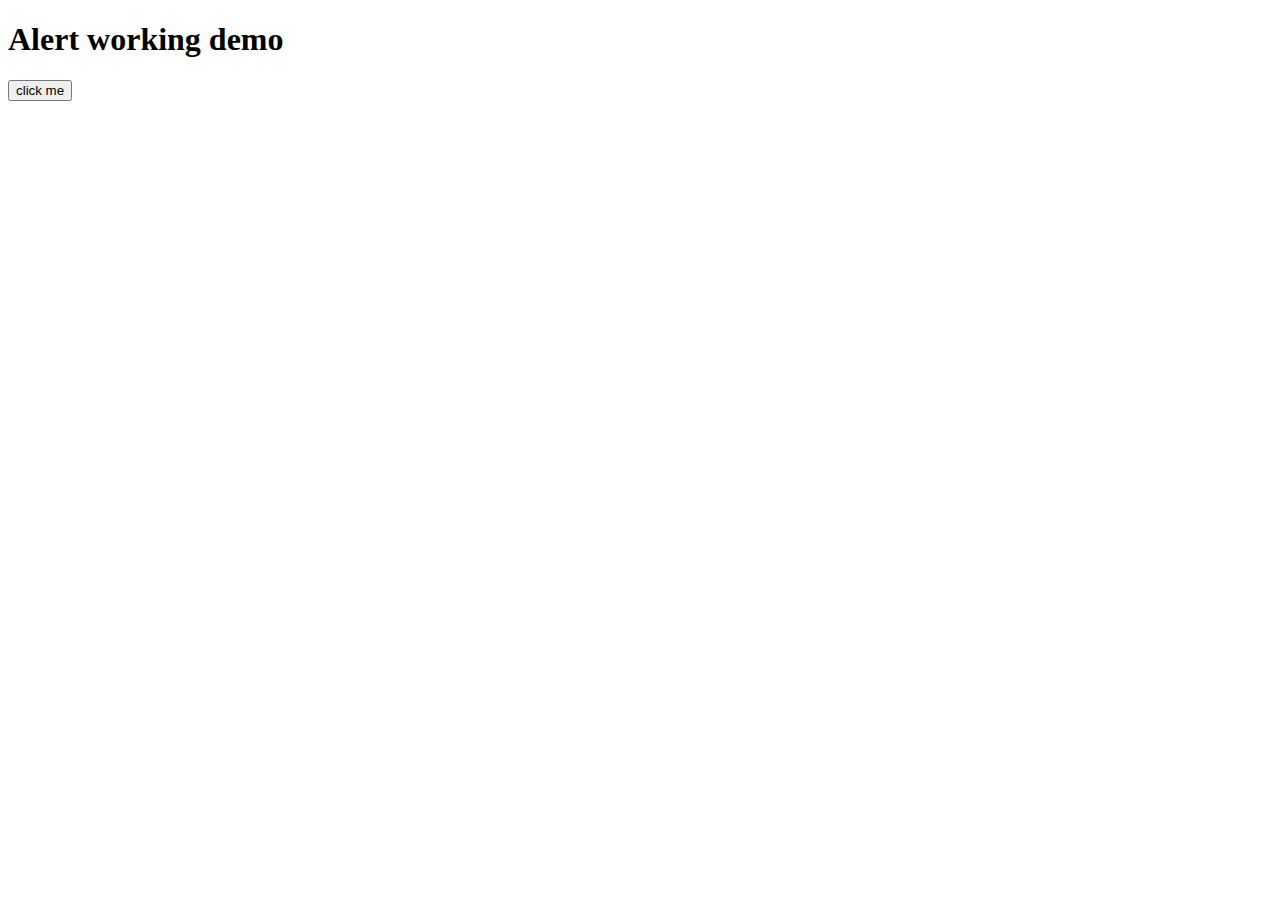
==== alert.html @ f897993d "alert function using JavaScript" ====
<!DOCTYPE html>
<html lang="en">
<head>
    <title>Alert demo</title>
    <script>
        function popup(){
            alert("Nice to meet you");
        }
    </script>
</head>
<body>
    <h1>Alert working demo</h1>
    <button onclick="popup()">click me</button>
</body>
</html>
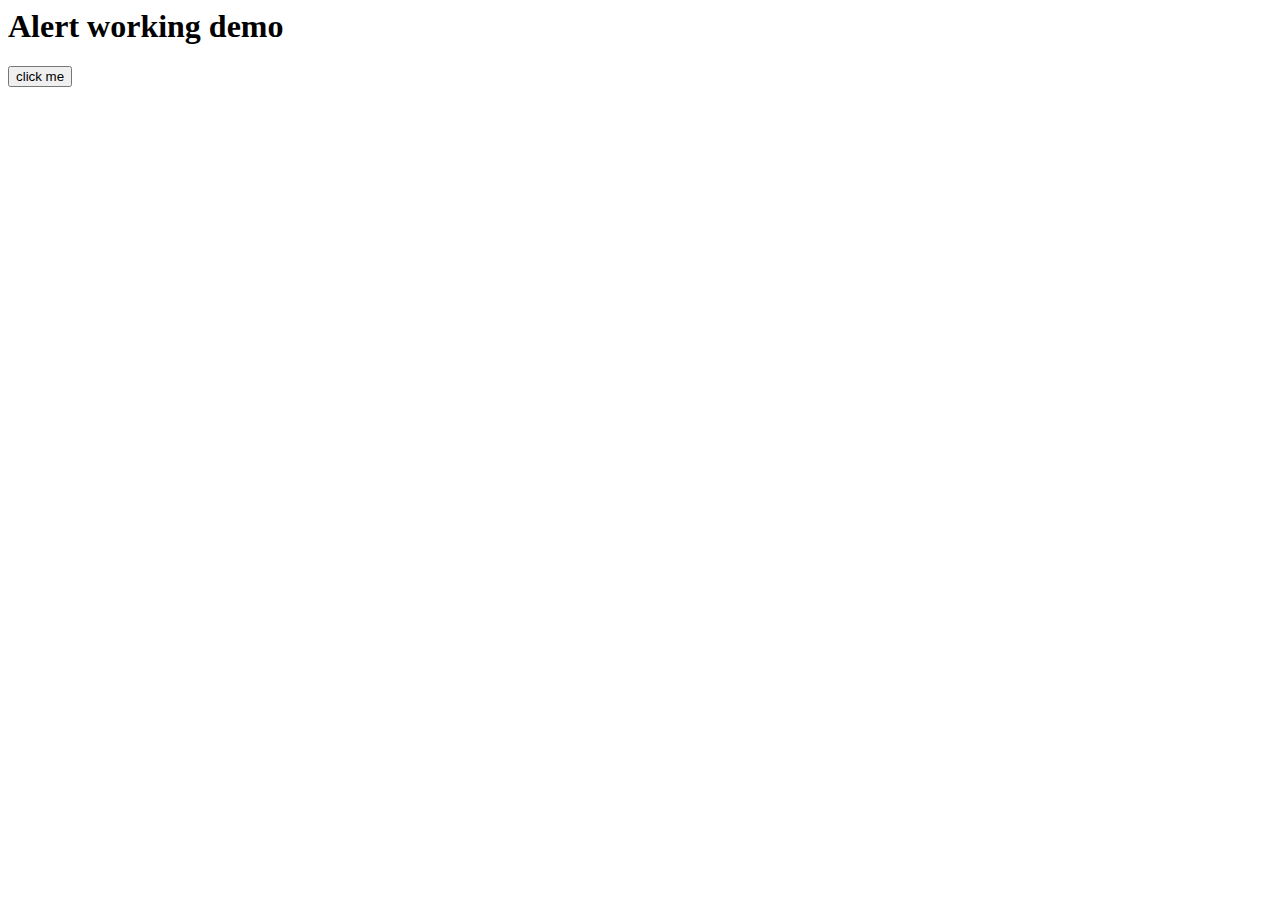
==== commit fef659dc: "simplified" ====
--- a/alert.html
+++ b/alert.html
@@ -1,5 +1,6 @@
-<!DOCTYPE html>
-<html lang="en">
+<! webpage with alert function using HTML and javascript>
+
+<html>
 <head>
     <title>Alert demo</title>
     <script>
